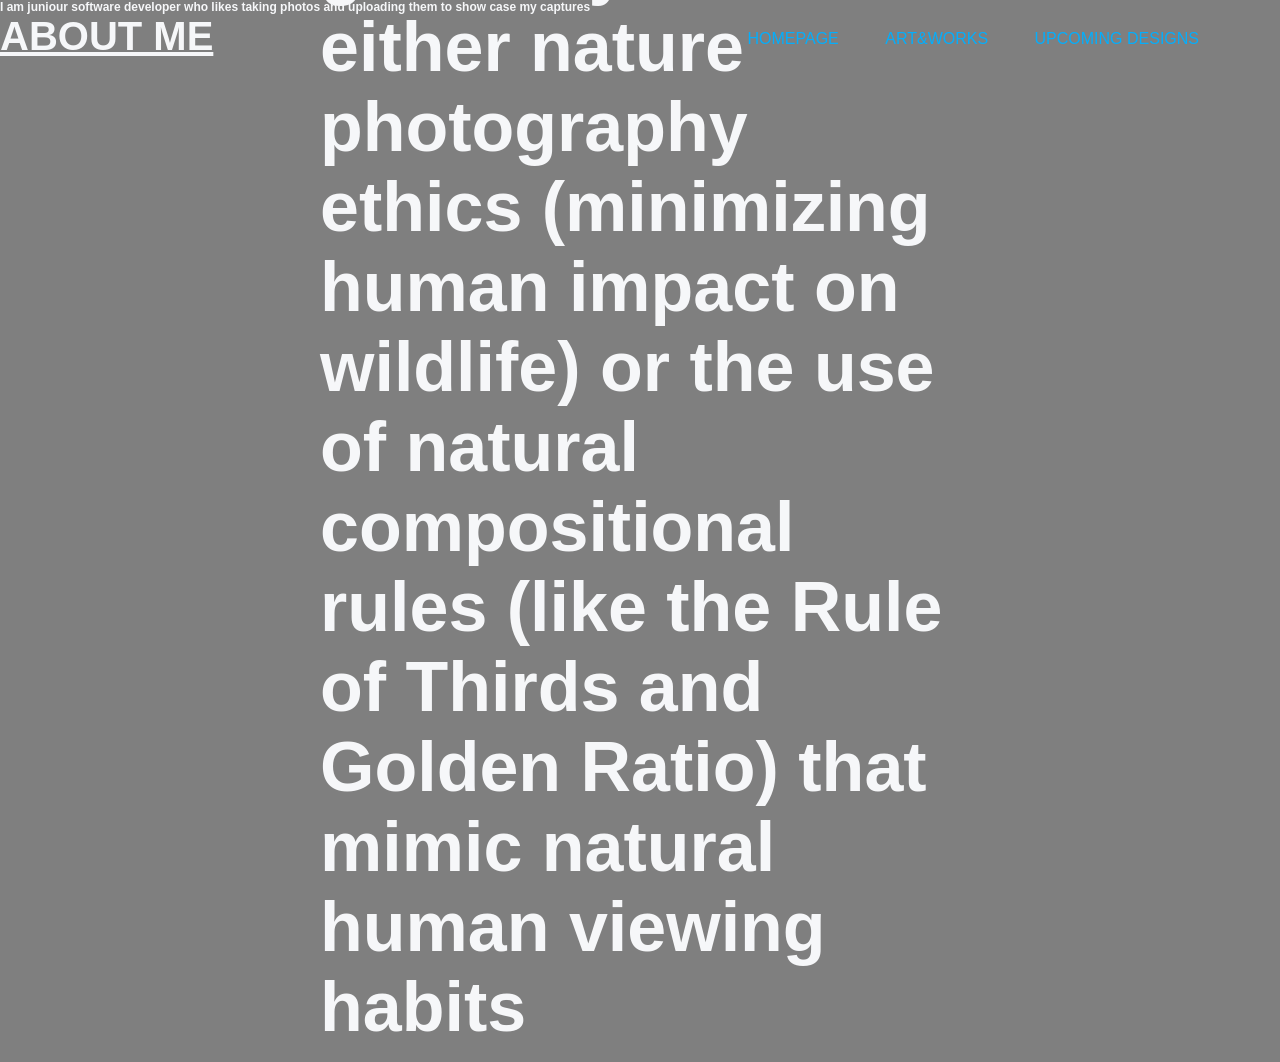
==== index.html @ 40860191 "Fix typos and improve HTML structure Corrected minor typos and formatting issues in HTML." ====
<!DOCTYPE html>
<html lang="en-us">
<head>
    <meta charset="UTF-8">
    <meta name="viewport" content="width=device-width, initial-scale=1.0">
    <title> HOMEPAGE WEB </title>
</head>
    <link rel="stylesheet" href="style.css">
<body>
        <ul>
            <li><a href="index.html"> HOMEPAGE</a> </li>
               <li><a href="gallery.html"> ART&WORKS </a> </li>
                  <li><a href="designs.html"> UPCOMING DESIGNS</a> </li>
                

        </ul>
        <div class="titile">
            <h1>I am juniour software developer
            who likes taking photos and uploading them to show case my captures</h1>
        </div>
    <h3>
    <P><ins>
        ABOUT ME
    </ins> </P>
   
    <div class="title">
            <p> <strong> In photography, the "law of nature" generally refers to either nature photography ethics (minimizing human impact on wildlife) or the use of natural compositional rules (like the Rule of Thirds and Golden Ratio) that mimic natural human viewing habits </strong> </p>

        </div>
        

</body>
</html>
---- style.css ----
*{
    margin:0px;
    padding: 0px;
    font-family: 'Trebuchet MS', 'Lucida Sans Unicode', 'Lucida Grande', 'Lucida Sans', Arial, sans-serif;
}

body{
    width: 100%;
    background-image: linear-gradient(rgba(0,0,0,0.5), rgba(0,0,0,0.5)), url(https://imgs.search.brave.com/xBkNbz4-JPGUEAvZdOFHSE8ZtL2yN8Qw22d99HYMKMk/rs:fit:860:0:0:0/g:ce/aHR0cHM6Ly93d3cu/YWRvcmFtYS5jb20v/YWxjL3dwLWNvbnRl/bnQvdXBsb2Fkcy8y/MDIxLzA0L3Bob3Rv/Z3JhcGh5LWNhbWVy/YS10eXBlcy1mZWF0/dXJlLmpwZw);
    background-size: cover;
    background-position: center;
    height: 100vh;
}

ul{
    float: right;
    list-style-type: none;
    margin-top: 30px;
    min-height: 400px;
    margin-right: 60px;
    font-size: 16px;
}
ul li{
    display: inline-block;    
}
ul li a{
    text-decoration: none;
    color: rgb(4, 174, 252);
    padding: 5px 20px;
    border: 1px solid transparent;
    transition: 0.6 ease;
}
ul li a:hover{
    background-color: rgb(0, 151, 251);
    color: black;
}
.title{
    position: absolute;
    top: 46%;
    left: 50%;
    transform: translate(-50%, -50%);
}
 h1{
    color: rgb(246, 247, 249);
    font-size: 12px;
}
h2{
    color: antiquewhite;
    font-size: 12px;
}
section.container{
    display: flex;
    align-content: flex-start;    
}
img {
    max-width: 100%;
    height: auto;
    border-radius: 16px;
    border: 3px solid #294557;
    box-shadow: 0 4px 10px rgba(0,0,0,0.08);
    margin: 10px 0;
}
h3{ 
    color: rgb(246, 247, 249);
    font-size: 40px;
    display: inline
    
}
p{
    margin-bottom:15px;
    font-size: 16px:
    
}
footer{   
    text-align: center;
    padding: 9px;
    border-radius: 0px;
    margin-top: 32px;
    font-size: 15px;
 }
.title{
    position: absolute;
    top: 46%;
    left: 50%;
    transform: translate(-50%, -50%);
}
.title p{
    color: rgb(246, 247, 249);
    font-size: 70px;
}
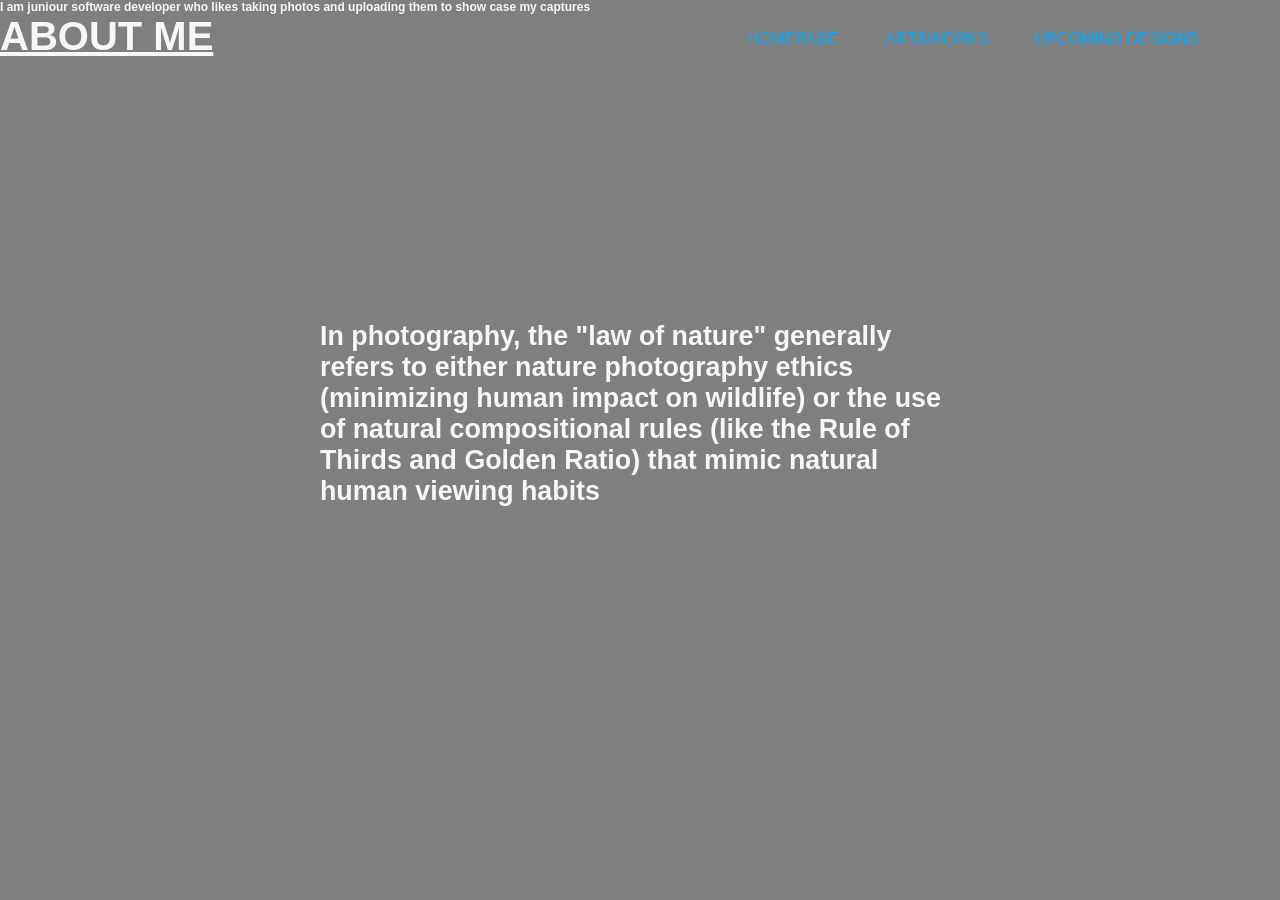
==== commit b2dd7e27: "Fix typos and enhance HTML structure Corrected minor typos and improved structure." ====
--- a/index.html
+++ b/index.html
@@ -24,7 +24,7 @@
     </ins> </P>
    
     <div class="title">
-            <p> <strong> In photography, the "law of nature" generally refers to either nature photography ethics (minimizing human impact on wildlife) or the use of natural compositional rules (like the Rule of Thirds and Golden Ratio) that mimic natural human viewing habits </strong> </p>
+            <h6> <strong> In photography, the "law of nature" generally refers to either nature photography ethics (minimizing human impact on wildlife) or the use of natural compositional rules (like the Rule of Thirds and Golden Ratio) that mimic natural human viewing habits </strong> </h6>
 
         </div>
         
--- a/style.css
+++ b/style.css
@@ -86,5 +86,5 @@
 }
 .title p{
     color: rgb(246, 247, 249);
-    font-size: 70px;
+    font-size: 24px;
 }
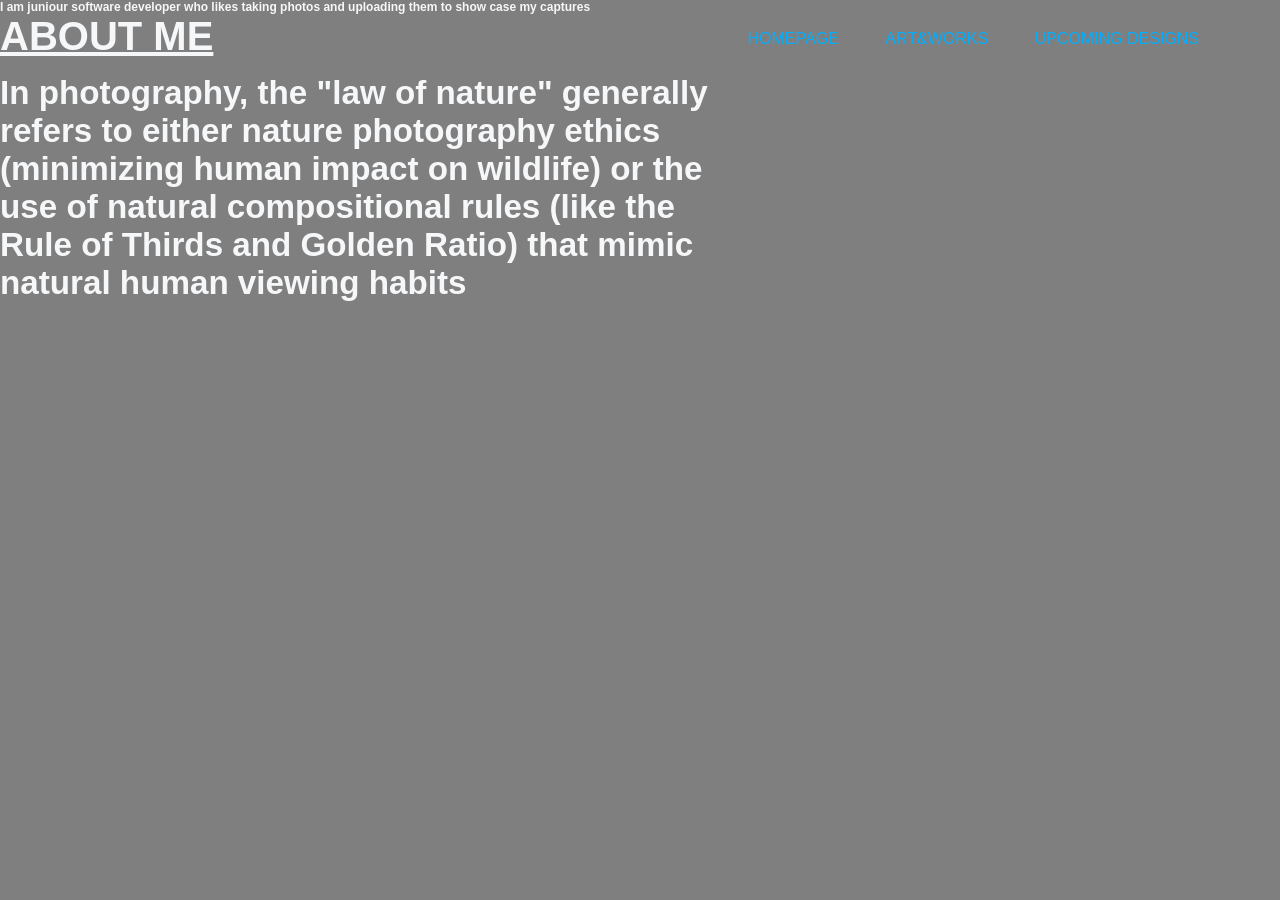
==== commit 26480d56: "Refactor index.html for improved structure Fixed HTML structure and corrected header element." ====
--- a/index.html
+++ b/index.html
@@ -23,10 +23,11 @@
         ABOUT ME
     </ins> </P>
    
-    <div class="title">
-            <h6> <strong> In photography, the "law of nature" generally refers to either nature photography ethics (minimizing human impact on wildlife) or the use of natural compositional rules (like the Rule of Thirds and Golden Ratio) that mimic natural human viewing habits </strong> </h6>
+    <header class id="title">
+        <h5><strong>In photography, the "law of nature" generally refers to either nature photography ethics (minimizing human impact on wildlife) or the use of natural compositional rules (like the Rule of Thirds and Golden Ratio) that mimic natural human viewing habits </strong> </h5>
 
-        </div>
+        
+    </header>
         
 
 </body>
--- a/style.css
+++ b/style.css
@@ -84,7 +84,7 @@
     left: 50%;
     transform: translate(-50%, -50%);
 }
-.title p{
+.title h6{
     color: rgb(246, 247, 249);
     font-size: 24px;
 }
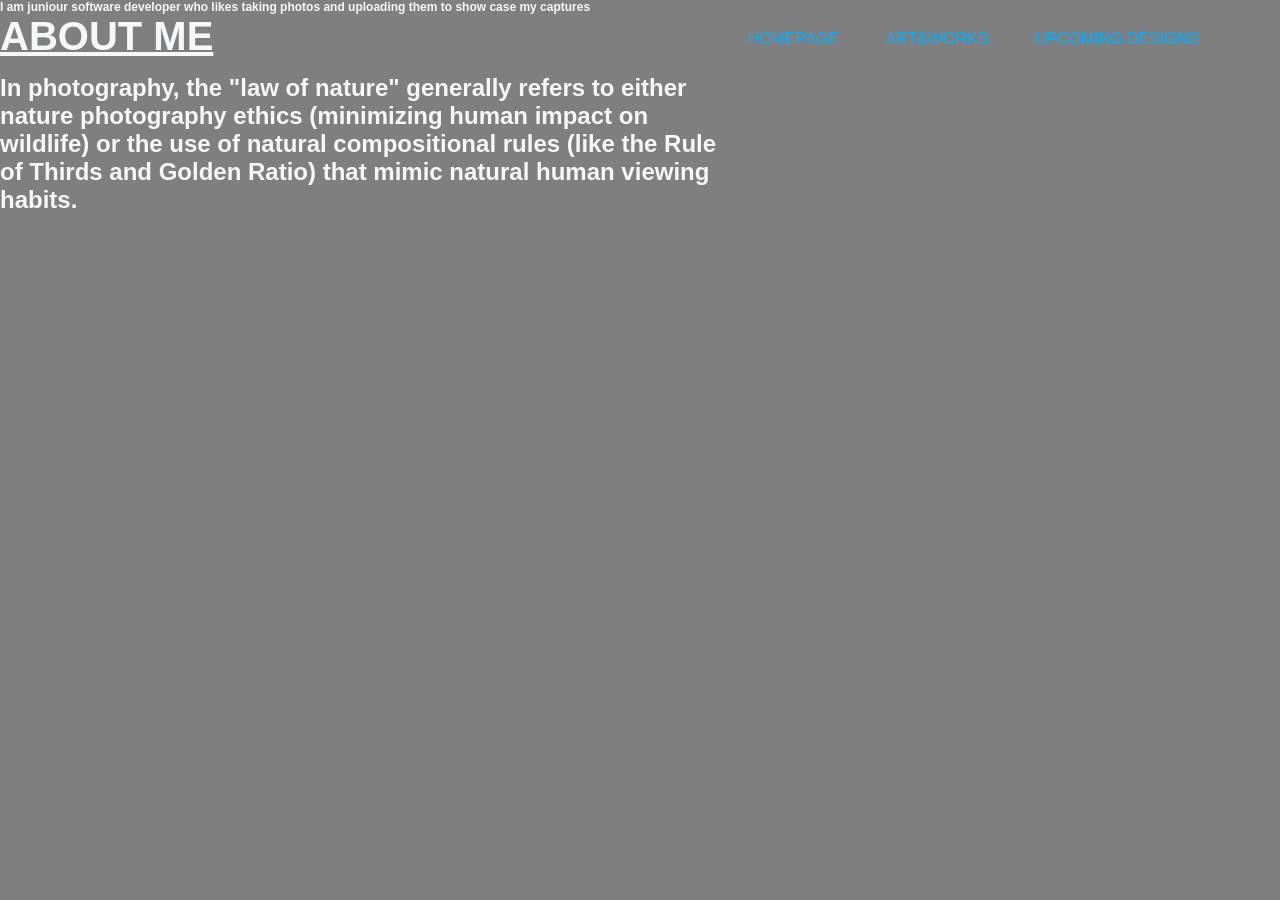
==== commit af83d5f7: "Fix HTML structure and formatting issues" ====
--- a/index.html
+++ b/index.html
@@ -24,7 +24,7 @@
     </ins> </P>
    
     <header class id="title">
-        <h5><strong>In photography, the "law of nature" generally refers to either nature photography ethics (minimizing human impact on wildlife) or the use of natural compositional rules (like the Rule of Thirds and Golden Ratio) that mimic natural human viewing habits </strong> </h5>
+        <h5><strong>In photography, the "law of nature" generally refers to either nature photography ethics (minimizing human impact on wildlife) or the use of natural compositional rules (like the Rule of Thirds and Golden Ratio) that mimic natural human viewing habits. </strong> </h5>
 
         
     </header>
--- a/style.css
+++ b/style.css
@@ -84,7 +84,7 @@
     left: 50%;
     transform: translate(-50%, -50%);
 }
-.title h6{
+ h5{
     color: rgb(246, 247, 249);
     font-size: 24px;
 }
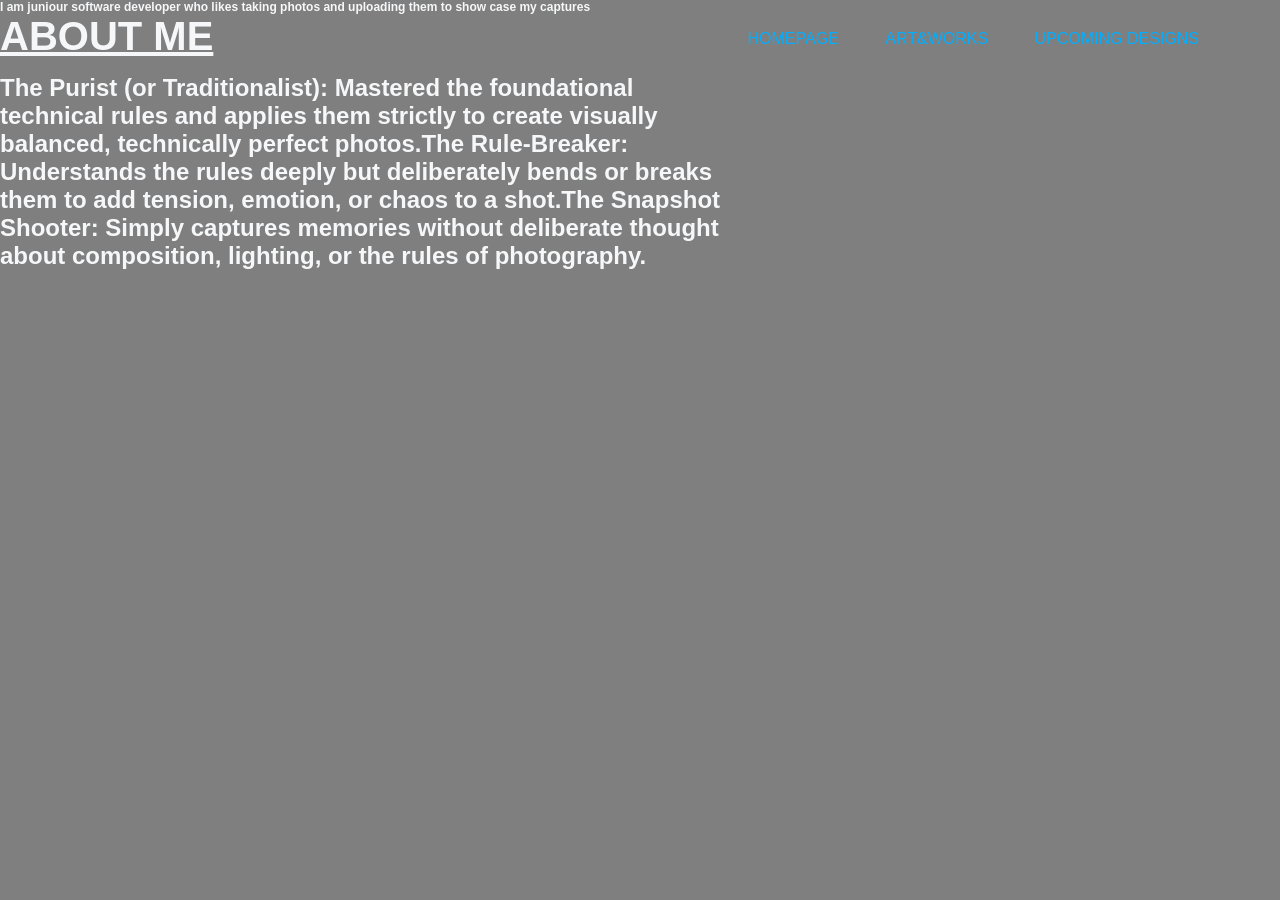
==== commit 54fa3898: "Update index.html" ====
--- a/index.html
+++ b/index.html
@@ -24,7 +24,7 @@
     </ins> </P>
    
     <header class id="title">
-        <h5><strong>In photography, the "law of nature" generally refers to either nature photography ethics (minimizing human impact on wildlife) or the use of natural compositional rules (like the Rule of Thirds and Golden Ratio) that mimic natural human viewing habits. </strong> </h5>
+        <h5><strong> The Purist (or Traditionalist): Mastered the foundational technical rules and applies them strictly to create visually balanced, technically perfect photos.The Rule-Breaker: Understands the rules deeply but deliberately bends or breaks them to add tension, emotion, or chaos to a shot.The Snapshot Shooter: Simply captures memories without deliberate thought about composition, lighting, or the rules of photography. </strong> </h5>
 
         
     </header>
--- a/style.css
+++ b/style.css
@@ -78,7 +78,7 @@
     margin-top: 32px;
     font-size: 15px;
  }
-.title{
+.title h5{
     position: absolute;
     top: 46%;
     left: 50%;
@@ -87,4 +87,5 @@
  h5{
     color: rgb(246, 247, 249);
     font-size: 24px;
+     font:family:'Trebuchet MS', 'Lucida Sans Unicode', 'Lucida Grande', 'Lucida Sans', Arial, sans-serif;
 }
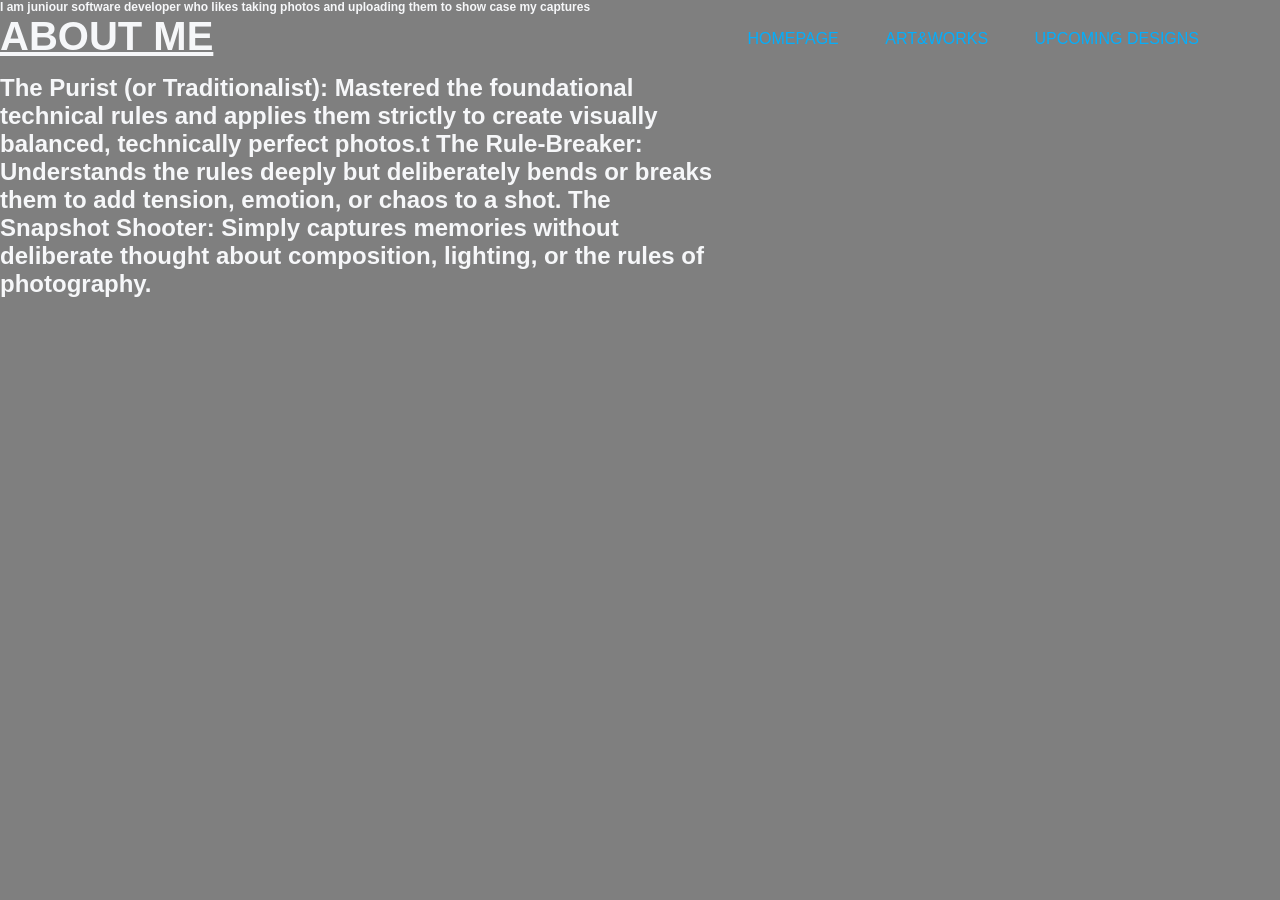
==== commit 818f824e: "Fix HTML structure and formatting issues" ====
--- a/index.html
+++ b/index.html
@@ -24,7 +24,9 @@
     </ins> </P>
    
     <header class id="title">
-        <h5><strong> The Purist (or Traditionalist): Mastered the foundational technical rules and applies them strictly to create visually balanced, technically perfect photos.The Rule-Breaker: Understands the rules deeply but deliberately bends or breaks them to add tension, emotion, or chaos to a shot.The Snapshot Shooter: Simply captures memories without deliberate thought about composition, lighting, or the rules of photography. </strong> </h5>
+        <h5><strong>The Purist (or Traditionalist): Mastered the foundational technical rules and applies them strictly to create visually balanced, technically perfect photos.t
+            The Rule-Breaker: Understands the rules deeply but deliberately bends or breaks them to add tension, emotion, or chaos to a shot.
+            The Snapshot Shooter: Simply captures memories without deliberate thought about composition, lighting, or the rules of photography. </strong> </h5>
 
         
     </header>
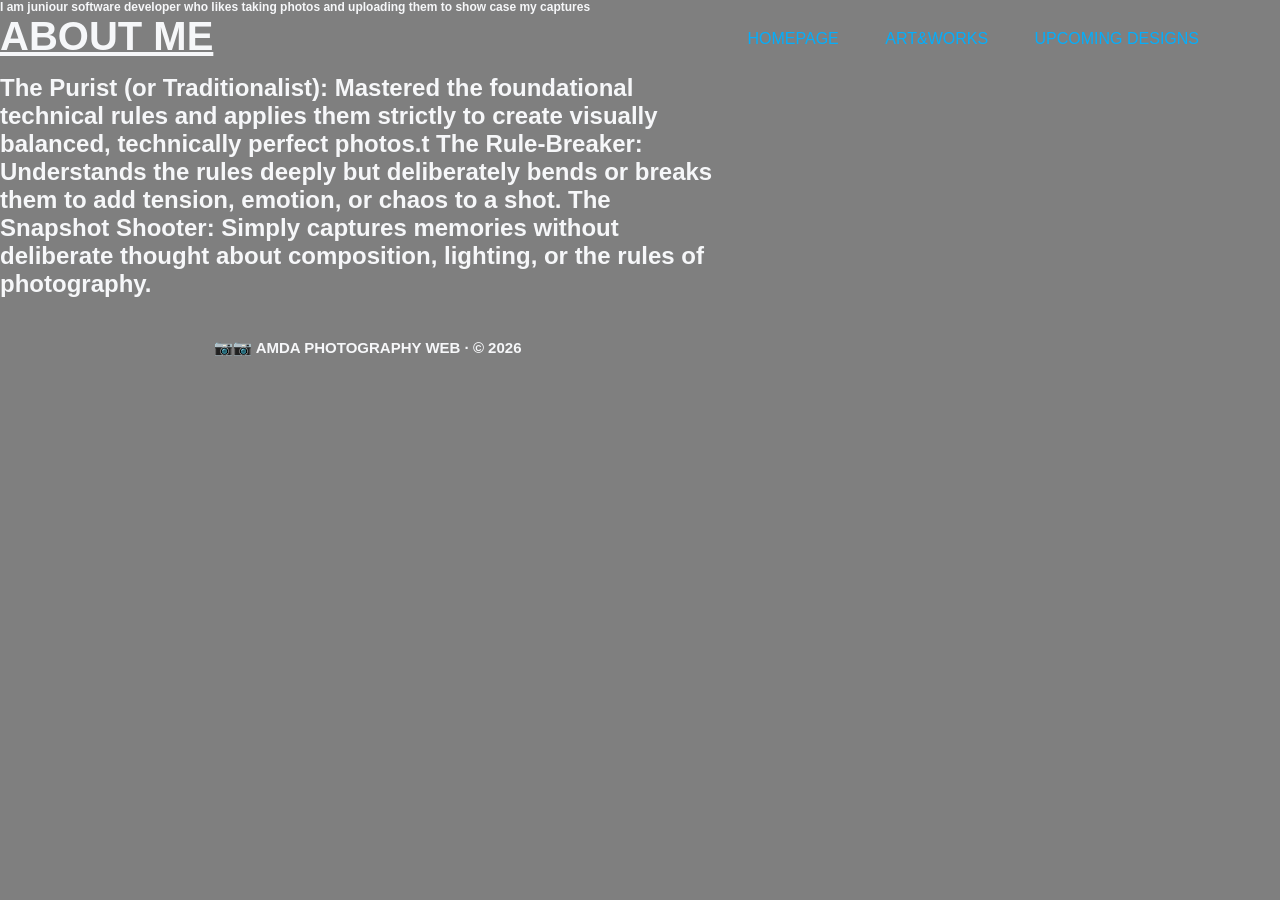
==== commit 5f0ad7e5: "Enhance index.html with footer and structure updates Added footer with copyright information and imp" ====
--- a/index.html
+++ b/index.html
@@ -31,6 +31,8 @@
         
     </header>
         
-
+<footer>
+        <p>📷📷  AMDA PHOTOGRAPHY WEB · © 2026</p>
+    </footer>
 </body>
 </html>
